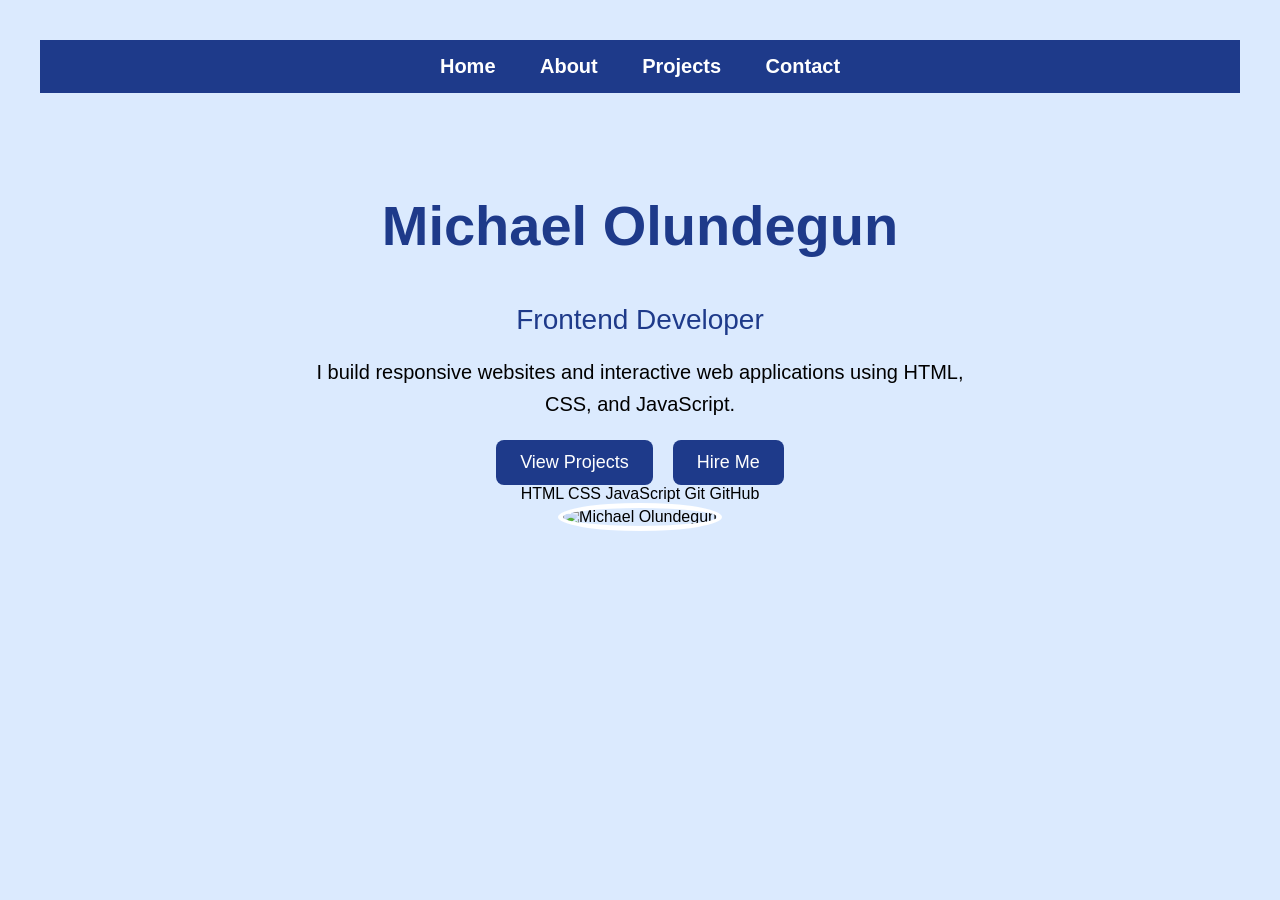
==== movie.html @ 9caf170b "Added Expense Tracker and updated portfolio" ====
<!DOCTYPE html>
<html>

<head>
    <title>Movie Search</title>
    <link rel="stylesheet" href="style.css">
</head>

<body>

<nav>
    <a href="index.html">Home</a>
    <a href="about.html">About</a>
    <a href="projects.html">Projects</a>
    <a href="contact.html">Contact</a>
</nav>

<div class="container">

<section class="hero">

<div class="hero-text">

<h1>Michael Olundegun</h1>

<h2>Frontend Developer</h2>

<p>
I build responsive websites and interactive web applications
using HTML, CSS, and JavaScript.
</p>

<div class="button-group">

<a href="projects.html">
<button>View Projects</button>
</a>

<a href="contact.html">
<button>Hire Me</button>
</a>

</div>

<div class="tech-stack">

<span>HTML</span>

<span>CSS</span>

<span>JavaScript</span>

<span>Git</span>

<span>GitHub</span>

</div>

</div>

<div class="hero-image">

<img src="images/michael.jpg"
alt="Michael Olundegun"
class="profile-photo">

</div>

</section>

</div>

</body>
---- style.css ----
/* ===========================
   GENERAL
=========================== */

body {
    background-color: #dbeafe;
    font-family: Arial, sans-serif;
    text-align: center;
    padding: 40px;
    margin: 0;
}

.container{
    max-width:1200px;
    width:90%;
    margin:50px auto;
    background:transparent;
    padding:30px;
}

h1 {
    color: #1e3a8a;
}

h2 {
    color: #555;
    font-size: 24px;
    font-weight: normal;
}

p {
    font-size: 20px;
}

/* ===========================
   NAVIGATION
=========================== */

nav {
    background-color: #1e3a8a;
    padding: 15px;
    margin-bottom: 30px;
    text-align: center;
    position: sticky;
    top: 0;
    z-index: 1000;
}

nav a {
    color: white;
    text-decoration: none;
    margin: 0 20px;
    font-size: 20px;
    font-weight: bold;
}

nav a:hover {
    color: #cbd5e1;
}

/* ===========================
   BUTTONS
=========================== */

button {
    background: #1e3a8a;
    color: white;
    border: none;
    padding: 12px 24px;
    border-radius: 8px;
    font-size: 18px;
    cursor: pointer;
    transition: background-color 0.3s, transform 0.2s;
}

button:hover {
    background: #2563eb;
    transform: scale(1.05);
}

.button-group {
    display: flex;
    justify-content: center;
    gap: 20px;
    margin-top: 20px;
}

.button-group a {
    text-decoration: none;
}

/* ===========================
   PROFILE
=========================== */

.profile-photo {
    width: 180px;
    height: 180px;
    border-radius: 50%;
    object-fit: cover;
    border: 5px solid white;
}

/* ===========================
   FOOTER
=========================== */

footer {
    margin-top: 40px;
    padding: 20px;
    text-align: center;
    color: white;
    background-color: #1e3a8a;
}

/* ===========================
   PROJECT CARDS
=========================== */

.project-card {
    background: white;
    border-radius: 10px;
    padding: 25px;
    margin: 40px auto;
    max-width: 700px;
    box-shadow: 0 4px 10px rgba(0,0,0,0.1);
    transition: transform 0.3s ease, box-shadow 0.3s ease;
}

.project-card:hover {
    transform: translateY(-8px);
    box-shadow: 0 12px 30px rgba(0,0,0,0.15);
}

.project-card h2 {
    color: #1e3a8a;
}

.project-card p {
    margin: 18px 0;
}

.project-card img {
    width: 280px;
    height: 170px;
    object-fit: contain;
    display: block;
    margin: 20px auto;
    border-radius: 10px;
    background: #f5f5f5;
}

/* ===========================
   CALCULATOR
=========================== */

.calculator {
    width: 320px;
    margin: 50px auto;
    background: white;
    padding: 20px;
    border-radius: 15px;
    box-shadow: 0 5px 15px rgba(0,0,0,0.2);
}

#display {
    width: 100%;
    height: 60px;
    font-size: 28px;
    text-align: right;
    padding: 10px;
    margin-bottom: 20px;
    border: 2px solid #ddd;
    border-radius: 10px;
    box-sizing: border-box;
}

.buttons {
    display: grid;
    grid-template-columns: repeat(4, 1fr);
    gap: 10px;
}

.buttons button {
    height: 60px;
    font-size: 22px;
}

/* ===========================
   TODO APP
=========================== */

#taskList {
    list-style: none;
    padding: 0;
}

#taskList li {
    margin: 15px 0;
    cursor: pointer;
    font-size: 28px;
}

#taskList button {
    margin-left: 15px;
    padding: 5px 12px;
    font-size: 16px;
    border: none;
    border-radius: 6px;
    background-color: crimson;
}

#taskList button:hover {
    background-color: darkred;
}

/* ===========================
   CLOCK
=========================== */

.clock-container {
    text-align: center;
    margin-top: 100px;
}

#clock {
    font-size: 70px;
    font-weight: bold;
    color: #1f3c88;
    margin-top: 30px;
}

.skills{
    display:flex;
    justify-content:center;
    flex-wrap:wrap;
    gap:25px;
    margin:40px 0;
}

.skill{
    width:120px;
    background:white;
    padding:20px;
    border-radius:12px;
    box-shadow:0 5px 15px rgba(0,0,0,.1);
    transition:0.3s;
}

.skill:hover{
    transform:translateY(-8px);
}

.skill i{
    font-size:50px;
    color:#1e3a8a;
}

.skill p{
    margin-top:15px;
    font-size:18px;
}

@keyframes fadeIn{

    from{
        opacity:0;
        transform:translateY(20px);
    }

    to{
        opacity:1;
        transform:translateY(0);
    }

}

.container{
    animation:fadeIn 1s ease;
}

@media (max-width:768px){

    body{
        padding:20px;
    }

    .container{
        width:90%;
        padding:20px;
    }

    nav a{
        display:block;
        margin:12px 0;
    }

    .project-card{
        width:100%;
    }

    .project-card img{
        width:100%;
        height:auto;
    }

    #movieInput,
    #cityInput{
        width:90%;
    }

 button{
    width:100%;
    margin-top:10px;
}

} 

.hero{
    text-align:center;
    margin-bottom:60px;
}

.hero h1{
    font-size:48px;
    margin-top:20px;
}

.hero h2{
    color:#1e3a8a;
    font-size:28px;
    margin-bottom:20px;
}

.hero p{
    max-width:650px;
    margin:20px auto;
    line-height:1.6;
}

.stats{
    display:flex;
    justify-content:center;
    gap:30px;
    flex-wrap:wrap;
    margin:50px 0;
}

.stat-box{
    background:white;
    width:180px;
    padding:25px;
    border-radius:15px;
    box-shadow:0 5px 15px rgba(0,0,0,.1);
}

.stat-box h1{
    color:#1e3a8a;
    font-size:40px;
    margin:0;
}

.stat-box p{
    font-size:18px;
}

.skills {
    display: flex;
    justify-content: center;
    gap: 25px;
    flex-wrap: wrap;
    margin: 40px 0;
}

.skill {
    width: 220px;
    background: white;
    padding: 25px;
    
}

.skill:hover {
    transform: translateY(-8px);
    box-shadow: 0 12px 25px rgba(0,0,0,.15);
}

.skill h3 {
    color: #1e3a8a;
    margin-bottom: 15px;
}

.skill p {
    font-size: 17px;
    line-height: 1.5;
}

.resume-button {
    text-align: center;
    margin: 40px 0;
}

.hero h1 {
    font-size: 3.5rem;
}

.projects-grid{
    display:grid;
    grid-template-columns:repeat(auto-fit,minmax(300px,1fr));
    gap:30px;
    margin-top:30px;
}

.resume-button {
    text-align: center;
    margin: 40px 0;
    width: 100%;
}

.resume-button{
    text-align:center;
    margin:50px 0;
}

.project-card{
    display:flex;
    flex-direction:column;
    justify-content:space-between;
    min-height:580px;
}
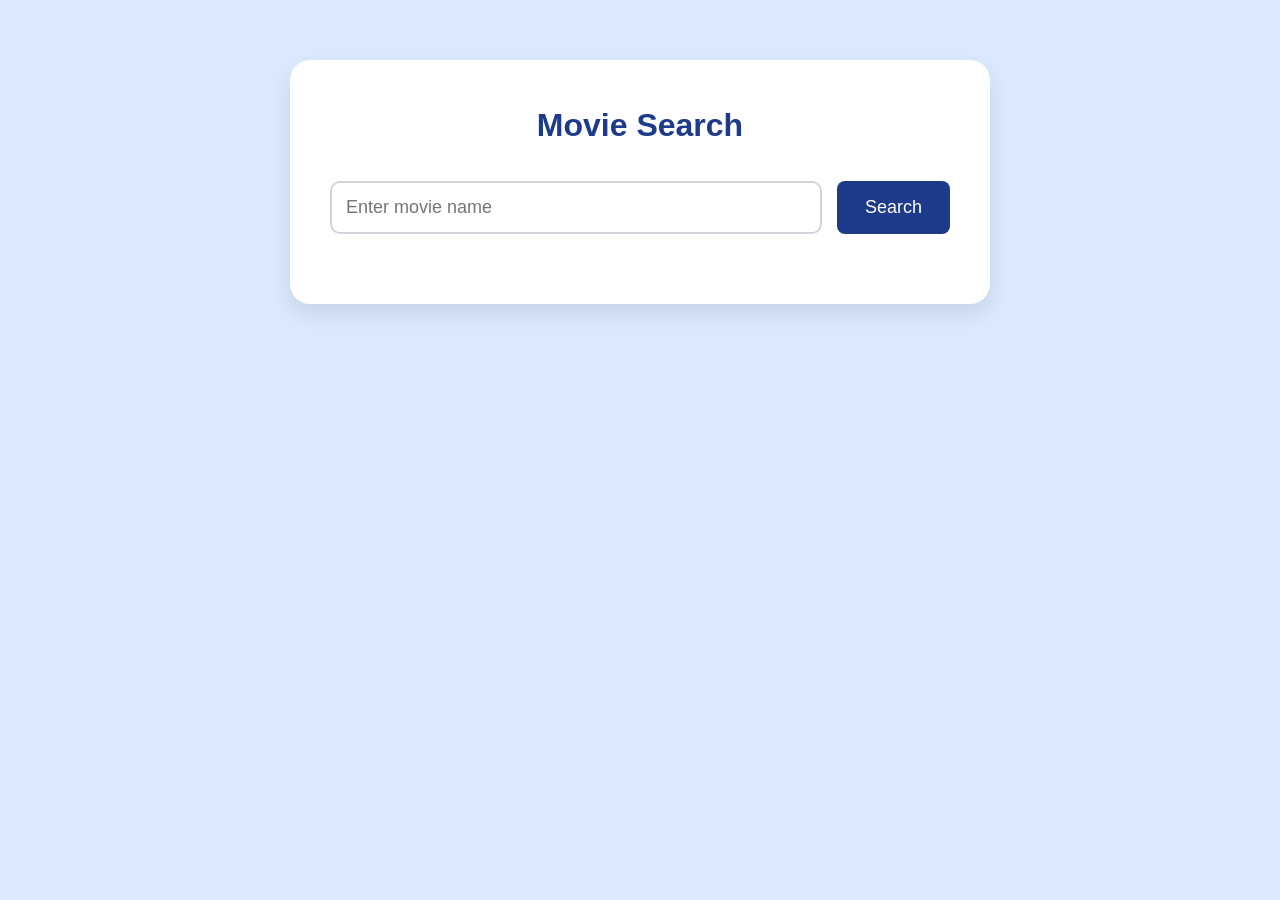
==== commit ecd8196e: "Added Expense Tracker and updated portfolio" ====
--- a/movie.html
+++ b/movie.html
@@ -8,66 +8,29 @@
 
 <body>
 
-<nav>
-    <a href="index.html">Home</a>
-    <a href="about.html">About</a>
-    <a href="projects.html">Projects</a>
-    <a href="contact.html">Contact</a>
-</nav>
+    <div class="movie-container">
 
-<div class="container">
+        <h1>Movie Search</h1>
 
-<section class="hero">
+        <div class="movie-search">
 
-<div class="hero-text">
+            <input
+                type="text"
+                id="movieInput"
+                placeholder="Enter movie name">
 
-<h1>Michael Olundegun</h1>
+            <button id="searchMovie">
+                Search
+            </button>
 
-<h2>Frontend Developer</h2>
+        </div>
 
-<p>
-I build responsive websites and interactive web applications
-using HTML, CSS, and JavaScript.
-</p>
+        <div id="movieResult"></div>
 
-<div class="button-group">
+    </div>
 
-<a href="projects.html">
-<button>View Projects</button>
-</a>
+    <script src="movie.js"></script>
 
-<a href="contact.html">
-<button>Hire Me</button>
-</a>
+</body>
 
-</div>
-
-<div class="tech-stack">
-
-<span>HTML</span>
-
-<span>CSS</span>
-
-<span>JavaScript</span>
-
-<span>Git</span>
-
-<span>GitHub</span>
-
-</div>
-
-</div>
-
-<div class="hero-image">
-
-<img src="images/michael.jpg"
-alt="Michael Olundegun"
-class="profile-photo">
-
-</div>
-
-</section>
-
-</div>
-
-</body>+</html>
--- a/style.css
+++ b/style.css
@@ -1,430 +1,996 @@
-/* ===========================
-   GENERAL
-=========================== */
+/* ==========================
+   1. CSS RESET
+========================== */
+html{
+    scroll-behavior:smooth;
+}
+
+* {
+    margin: 0;
+    padding: 0;
+    box-sizing: border-box;
+}
+
+/* ==========================
+   2. BODY
+========================== */
 
 body {
+    font-family: Arial, sans-serif;
     background-color: #dbeafe;
-    font-family: Arial, sans-serif;
-    text-align: center;
-    padding: 40px;
-    margin: 0;
-}
-
-.container{
-    max-width:1200px;
-    width:90%;
-    margin:50px auto;
-    background:transparent;
-    padding:30px;
-}
-
-h1 {
-    color: #1e3a8a;
-}
-
-h2 {
-    color: #555;
-    font-size: 24px;
-    font-weight: normal;
-}
-
-p {
-    font-size: 20px;
-}
-
-/* ===========================
-   NAVIGATION
-=========================== */
-
-nav {
+    color: #333;
+    line-height: 1.6;
+}
+
+/* ==========================
+   3. CONTAINER
+========================== */
+
+.container {
+    width: 90%;
+    max-width: 1200px;
+    margin: 0 auto;
+}
+
+/* ==========================
+   4. NAVIGATION
+========================== */
+
+nav{
+    background:#1e3a8a;
+    padding:18px 30px;
+    display:flex;
+    justify-content:center;
+    align-items:center;
+    gap:30px;
+    position:sticky;
+    top:0;
+    z-index:1000;
+    box-shadow:0 4px 12px rgba(0,0,0,.15);
+}
+
+nav a{
+    color:white;
+    text-decoration:none;
+    font-size:18px;
+    font-weight:600;
+    padding:10px 18px;
+    border-radius:8px;
+    transition:all .3s ease;
+}
+
+nav a:hover{
+    background:white;
+    color:#1e3a8a;
+    transform:translateY(-2px);
+}
+
+/* ==========================
+   5. BUTTONS
+========================== */
+
+.button-group {
+    display: flex;
+    gap: 20px;
+    margin-top: 30px;
+}
+
+.button-group a {
+    text-decoration: none;
+}
+
+button {
     background-color: #1e3a8a;
-    padding: 15px;
-    margin-bottom: 30px;
-    text-align: center;
-    position: sticky;
-    top: 0;
-    z-index: 1000;
-}
-
-nav a {
-    color: white;
-    text-decoration: none;
-    margin: 0 20px;
-    font-size: 20px;
-    font-weight: bold;
-}
-
-nav a:hover {
-    color: #cbd5e1;
-}
-
-/* ===========================
-   BUTTONS
-=========================== */
-
-button {
-    background: #1e3a8a;
     color: white;
     border: none;
-    padding: 12px 24px;
+    padding: 14px 28px;
     border-radius: 8px;
     font-size: 18px;
     cursor: pointer;
-    transition: background-color 0.3s, transform 0.2s;
+    transition: 0.3s;
 }
 
 button:hover {
-    background: #2563eb;
-    transform: scale(1.05);
-}
-
-.button-group {
+    background-color: #2563eb;
+    transform: translateY(-3px);
+}
+
+/* ==========================
+   6. HERO SECTION
+========================== */
+
+.hero {
+    display: flex;
+    justify-content: space-between;
+    align-items: center;
+    gap: 60px;
+    min-height: 80vh;
+}
+
+.hero-text {
+    flex: 1;
+}
+
+.hero-text h1 {
+    font-size: 60px;
+    color: #1e3a8a;
+    margin-bottom: 10px;
+}
+
+.hero-text h2 {
+    color: #2563eb;
+    font-size: 32px;
+    margin-bottom: 20px;
+}
+
+.hero-text p {
+    font-size: 22px;
+    max-width: 600px;
+    margin-bottom: 30px;
+}
+
+.hero-image {
+    flex: 1;
+    text-align: center;
+}
+
+.profile-photo {
+    width: 320px;
+    height: 320px;
+    object-fit: cover;
+    border-radius: 50%;
+    border: 8px solid white;
+    box-shadow: 0 15px 30px rgba(0,0,0,.2);
+}
+
+/* ==========================
+   7. TECH STACK
+========================== */
+
+.tech-stack {
+    display: flex;
+    flex-wrap: wrap;
+    gap: 15px;
+    margin-top: 30px;
+}
+
+.tech-stack span {
+    background: white;
+    padding: 10px 18px;
+    border-radius: 30px;
+    box-shadow: 0 5px 15px rgba(0,0,0,.1);
+    font-weight: bold;
+}
+
+/* ==========================
+   8. SECTION TITLES
+========================== */
+
+section {
+    margin: 80px 0;
+}
+
+section h2 {
+    text-align: center;
+    color: #1e3a8a;
+    font-size: 36px;
+    margin-bottom: 40px;
+}
+
+/* ==========================
+   9. STATISTICS
+========================== */
+
+.stats {
     display: flex;
     justify-content: center;
-    gap: 20px;
-    margin-top: 20px;
-}
-
-.button-group a {
-    text-decoration: none;
-}
-
-/* ===========================
-   PROFILE
-=========================== */
-
-.profile-photo {
-    width: 180px;
-    height: 180px;
-    border-radius: 50%;
-    object-fit: cover;
-    border: 5px solid white;
-}
-
-/* ===========================
-   FOOTER
-=========================== */
-
-footer {
-    margin-top: 40px;
-    padding: 20px;
+    gap: 30px;
+    flex-wrap: wrap;
+}
+
+.stat-box {
+    background: white;
+    width: 220px;
+    padding: 30px;
+    border-radius: 15px;
     text-align: center;
-    color: white;
-    background-color: #1e3a8a;
-}
-
-/* ===========================
-   PROJECT CARDS
-=========================== */
-
-.project-card {
-    background: white;
-    border-radius: 10px;
-    padding: 25px;
-    margin: 40px auto;
-    max-width: 700px;
-    box-shadow: 0 4px 10px rgba(0,0,0,0.1);
-    transition: transform 0.3s ease, box-shadow 0.3s ease;
-}
-
-.project-card:hover {
-    transform: translateY(-8px);
-    box-shadow: 0 12px 30px rgba(0,0,0,0.15);
-}
-
-.project-card h2 {
+    box-shadow: 0 5px 15px rgba(0,0,0,.1);
+}
+
+.stat-box h1 {
     color: #1e3a8a;
-}
-
-.project-card p {
-    margin: 18px 0;
-}
-
-.project-card img {
-    width: 280px;
-    height: 170px;
-    object-fit: contain;
-    display: block;
-    margin: 20px auto;
-    border-radius: 10px;
-    background: #f5f5f5;
-}
-
-/* ===========================
-   CALCULATOR
-=========================== */
-
-.calculator {
-    width: 320px;
-    margin: 50px auto;
-    background: white;
-    padding: 20px;
-    border-radius: 15px;
-    box-shadow: 0 5px 15px rgba(0,0,0,0.2);
-}
-
-#display {
-    width: 100%;
-    height: 60px;
-    font-size: 28px;
-    text-align: right;
-    padding: 10px;
-    margin-bottom: 20px;
-    border: 2px solid #ddd;
-    border-radius: 10px;
-    box-sizing: border-box;
-}
-
-.buttons {
-    display: grid;
-    grid-template-columns: repeat(4, 1fr);
-    gap: 10px;
-}
-
-.buttons button {
-    height: 60px;
-    font-size: 22px;
-}
-
-/* ===========================
-   TODO APP
-=========================== */
-
-#taskList {
-    list-style: none;
-    padding: 0;
-}
-
-#taskList li {
-    margin: 15px 0;
-    cursor: pointer;
-    font-size: 28px;
-}
-
-#taskList button {
-    margin-left: 15px;
-    padding: 5px 12px;
-    font-size: 16px;
-    border: none;
-    border-radius: 6px;
-    background-color: crimson;
-}
-
-#taskList button:hover {
-    background-color: darkred;
-}
-
-/* ===========================
-   CLOCK
-=========================== */
-
-.clock-container {
-    text-align: center;
-    margin-top: 100px;
-}
-
-#clock {
-    font-size: 70px;
-    font-weight: bold;
-    color: #1f3c88;
-    margin-top: 30px;
-}
-
-.skills{
-    display:flex;
-    justify-content:center;
-    flex-wrap:wrap;
-    gap:25px;
-    margin:40px 0;
-}
-
-.skill{
-    width:120px;
-    background:white;
-    padding:20px;
-    border-radius:12px;
-    box-shadow:0 5px 15px rgba(0,0,0,.1);
-    transition:0.3s;
-}
-
-.skill:hover{
-    transform:translateY(-8px);
-}
-
-.skill i{
-    font-size:50px;
-    color:#1e3a8a;
-}
-
-.skill p{
-    margin-top:15px;
-    font-size:18px;
-}
-
-@keyframes fadeIn{
-
-    from{
-        opacity:0;
-        transform:translateY(20px);
-    }
-
-    to{
-        opacity:1;
-        transform:translateY(0);
-    }
-
-}
-
-.container{
-    animation:fadeIn 1s ease;
-}
-
-@media (max-width:768px){
-
-    body{
-        padding:20px;
-    }
-
-    .container{
-        width:90%;
-        padding:20px;
-    }
-
-    nav a{
-        display:block;
-        margin:12px 0;
-    }
-
-    .project-card{
-        width:100%;
-    }
-
-    .project-card img{
-        width:100%;
-        height:auto;
-    }
-
-    #movieInput,
-    #cityInput{
-        width:90%;
-    }
-
- button{
-    width:100%;
-    margin-top:10px;
-}
-
-} 
-
-.hero{
-    text-align:center;
-    margin-bottom:60px;
-}
-
-.hero h1{
-    font-size:48px;
-    margin-top:20px;
-}
-
-.hero h2{
-    color:#1e3a8a;
-    font-size:28px;
-    margin-bottom:20px;
-}
-
-.hero p{
-    max-width:650px;
-    margin:20px auto;
-    line-height:1.6;
-}
-
-.stats{
-    display:flex;
-    justify-content:center;
-    gap:30px;
-    flex-wrap:wrap;
-    margin:50px 0;
-}
-
-.stat-box{
-    background:white;
-    width:180px;
-    padding:25px;
-    border-radius:15px;
-    box-shadow:0 5px 15px rgba(0,0,0,.1);
-}
-
-.stat-box h1{
-    color:#1e3a8a;
-    font-size:40px;
-    margin:0;
-}
-
-.stat-box p{
-    font-size:18px;
-}
+    font-size: 42px;
+}
+
+.stat-box p {
+    margin-top: 10px;
+}
+
+/* ==========================
+   10. SKILLS
+========================== */
 
 .skills {
     display: flex;
     justify-content: center;
     gap: 25px;
     flex-wrap: wrap;
-    margin: 40px 0;
-}
-
-.skill {
-    width: 220px;
-    background: white;
-    padding: 25px;
-    
-}
-
-.skill:hover {
-    transform: translateY(-8px);
-    box-shadow: 0 12px 25px rgba(0,0,0,.15);
-}
-
-.skill h3 {
+}
+
+.skill{
+    width:180px;
+    background:white;
+    padding:30px 25px;
+    border-radius:18px;
+    text-align:center;
+    box-shadow:0 8px 25px rgba(0,0,0,.10);
+    transition:transform .35s ease,
+               box-shadow .35s ease;
+}
+
+.skill:hover{
+    transform:translateY(-10px) scale(1.05);
+    box-shadow:0 18px 35px rgba(0,0,0,.18);
+}
+
+.skill i{
+    font-size:60px;
+    color:#2563eb;
+    margin-bottom:15px;
+    transition:transform .3s ease;
+}
+
+.skill:hover i{
+    transform:rotate(8deg) scale(1.1);
+}
+
+.skill p{
+    margin-top:15px;
+    font-weight:600;
+    font-size:18px;
+    color:#333;
+}
+
+
+/* ==========================
+   11. PROJECTS
+========================== */
+
+.projects-grid {
+    display: grid;
+    grid-template-columns: repeat(auto-fit, minmax(320px, 1fr));
+    gap: 30px;
+}
+
+.project-card{
+    background:white;
+    border-radius:18px;
+    padding:25px;
+    box-shadow:0 8px 25px rgba(0,0,0,.10);
+    text-align:center;
+    transition:transform .35s ease,
+               box-shadow .35s ease;
+    overflow:hidden;
+}
+
+.project-card:hover{
+    transform:translateY(-10px) scale(1.02);
+    box-shadow:0 18px 40px rgba(0,0,0,.18);
+}
+
+.project-card img{
+    width:100%;
+    height:200px;
+    object-fit:cover;
+    border-radius:12px;
+    margin:20px 0;
+    transition:transform .35s ease;
+}
+
+.project-card:hover img{
+    transform:scale(1.05);
+}
+
+.project-card h3 {
     color: #1e3a8a;
     margin-bottom: 15px;
 }
 
-.skill p {
-    font-size: 17px;
-    line-height: 1.5;
-}
+.project-card p {
+    margin-bottom: 20px;
+}
+
+/* ==========================
+   12. RESUME BUTTON
+========================== */
 
 .resume-button {
     text-align: center;
-    margin: 40px 0;
-}
-
-.hero h1 {
-    font-size: 3.5rem;
-}
-
-.projects-grid{
+    margin: 60px 0;
+}
+
+footer{
+    background:#1e3a8a;
+    color:white;
+    text-align:center;
+    padding:35px 20px;
+    margin-top:80px;
+    box-shadow:0 -4px 12px rgba(0,0,0,.15);
+}
+
+footer p{
+    font-size:16px;
+    letter-spacing:.5px;
+    margin:0;
+}
+
+/* ==========================
+   14. ANIMATION
+========================== */
+
+@keyframes fadeIn {
+    from {
+        opacity: 0;
+        transform: translateY(25px);
+    }
+
+    to {
+        opacity: 1;
+        transform: translateY(0);
+    }
+}
+
+.hero,
+.stats,
+.skills,
+.projects-grid {
+    animation: fadeIn 1s ease;
+}
+
+/* ==========================
+   15. RESPONSIVE DESIGN
+========================== */
+
+@media (max-width: 768px) {
+
+    nav a {
+        display: block;
+        margin: 12px 0;
+    }
+
+    .hero {
+        flex-direction: column-reverse;
+        text-align: center;
+        gap: 40px;
+    }
+
+    .hero-text {
+        text-align: center;
+    }
+
+    .hero-text h1 {
+        font-size: 42px;
+    }
+
+    .hero-text h2 {
+        font-size: 26px;
+    }
+
+    .hero-text p {
+        font-size: 18px;
+    }
+
+    .button-group {
+        flex-direction: column;
+        align-items: center;
+    }
+
+    button {
+        width: 220px;
+    }
+
+    .profile-photo {
+        width: 240px;
+        height: 240px;
+    }
+
+    .tech-stack {
+        justify-content: center;
+    }
+
+    .stat-box,
+    .skill {
+        width: 100%;
+        max-width: 300px;
+    }
+}
+
+/* ===========================
+   CONTACT PAGE
+=========================== */
+
+.contact-card{
+    max-width:650px;
+    margin:50px auto;
+    background:white;
+    padding:50px;
+    border-radius:20px;
+    box-shadow:0 10px 30px rgba(0,0,0,.1);
+    text-align:left;
+}
+
+.contact-card h1{
+    color:#1e3a8a;
+    margin-bottom:30px;
+}
+
+.contact-card p{
+    margin-top:20px;
+    margin-bottom:8px;
+    font-weight:bold;
+}
+
+.contact-card a{
+    color:#2563eb;
+    text-decoration:none;
+    font-size:18px;
+}
+
+.contact-card a:hover{
+    text-decoration:underline;
+}
+
+.connect-title{
+    margin-top:40px;
+    color:#1e3a8a;
+}
+
+.social-buttons{
+    display:flex;
+    gap:20px;
+    margin-top:20px;
+}
+
+.social-buttons a{
+    text-decoration:none;
+}
+
+.social-buttons button{
+    width:160px;
+}
+
+/* ===========================
+   ABOUT PAGE
+=========================== */
+
+.about-card{
+    max-width:700px;
+    margin:50px auto;
+    background:white;
+    padding:50px;
+    border-radius:20px;
+    box-shadow:0 10px 30px rgba(0,0,0,.1);
+    text-align:left;
+}
+
+.about-photo{
+    width:160px;
+    height:160px;
+    border-radius:50%;
+    object-fit:cover;
+    display:block;
+    margin:0 auto 30px;
+    border:6px solid #1e3a8a;
+    box-shadow:0 10px 25px rgba(0,0,0,.15);
+}
+
+.about-card h1{
+    color:#1e3a8a;
+    margin-bottom:25px;
+}
+
+.about-card h2{
+    color:#1e3a8a;
+    margin-top:40px;
+    margin-bottom:20px;
+}
+
+.about-card p{
+    line-height:1.8;
+    margin-bottom:20px;
+}
+
+.about-skills{
+    display:flex;
+    flex-wrap:wrap;
+    gap:15px;
+    margin-top:20px;
+}
+
+.about-skill{
+    background:#1e3a8a;
+    color:white;
+    padding:12px 20px;
+    border-radius:30px;
+    font-weight:bold;
+}
+
+/* ==========================
+   CALCULATOR
+========================== */
+
+.calculator{
+    max-width:400px;
+    margin:60px auto;
+    background:white;
+    padding:30px;
+    border-radius:20px;
+    box-shadow:0 10px 30px rgba(0,0,0,.15);
+}
+
+#display{
+    width:100%;
+    padding:18px;
+    font-size:30px;
+    margin-bottom:20px;
+    text-align:right;
+    border:2px solid #ccc;
+    border-radius:10px;
+}
+
+.buttons{
     display:grid;
-    grid-template-columns:repeat(auto-fit,minmax(300px,1fr));
-    gap:30px;
+    grid-template-columns:repeat(4,1fr);
+    gap:15px;
+}
+
+.buttons button{
+    padding:20px;
+    font-size:24px;
+}
+
+/* ==========================
+   TO-DO LIST
+========================== */
+
+.todo-container{
+    max-width:600px;
+    margin:60px auto;
+    background:white;
+    padding:40px;
+    border-radius:20px;
+    box-shadow:0 10px 25px rgba(0,0,0,.1);
+}
+
+.todo-container h1{
+    color:#1e3a8a;
+    text-align:center;
+    margin-bottom:30px;
+}
+
+.todo-input{
+    display:flex;
+    gap:15px;
+    margin-bottom:30px;
+}
+
+.todo-input input{
+    flex:1;
+    padding:14px;
+    font-size:18px;
+    border:2px solid #d1d5db;
+    border-radius:10px;
+}
+
+#taskList{
+    list-style:none;
+    padding:0;
+}
+
+#taskList li{
+    display:flex;
+    justify-content:space-between;
+    align-items:center;
+    background:#f8fafc;
+    padding:15px;
+    margin-bottom:15px;
+    border-radius:10px;
+    font-size:18px;
+}
+
+#taskList li button{
+    width:110px;
+    padding:10px;
+}
+
+/* ==========================
+   WEATHER APP
+========================== */
+
+.weather-container{
+    max-width:650px;
+    margin:60px auto;
+    background:white;
+    padding:40px;
+    border-radius:20px;
+    box-shadow:0 10px 25px rgba(0,0,0,.1);
+    text-align:center;
+}
+
+.weather-container h1{
+    color:#1e3a8a;
+    margin-bottom:30px;
+}
+
+.weather-search{
+    display:flex;
+    gap:15px;
+    justify-content:center;
+    margin-bottom:30px;
+}
+
+.weather-search input{
+    flex:1;
+    padding:14px;
+    font-size:18px;
+    border:2px solid #d1d5db;
+    border-radius:10px;
+}
+
+#weatherResult{
     margin-top:30px;
 }
 
-.resume-button {
-    text-align: center;
-    margin: 40px 0;
-    width: 100%;
-}
-
-.resume-button{
+#weatherResult h2{
+    color:#1e3a8a;
+    margin-bottom:15px;
+}
+
+#weatherResult img{
+    width:120px;
+}
+
+#weatherResult p{
+    font-size:20px;
+    margin:12px 0;
+}
+
+/* ==========================
+   MOVIE SEARCH APP
+========================== */
+
+.movie-container{
+    max-width:700px;
+    margin:60px auto;
+    background:white;
+    padding:40px;
+    border-radius:20px;
+    box-shadow:0 10px 25px rgba(0,0,0,.1);
     text-align:center;
-    margin:50px 0;
-}
-
-.project-card{
+}
+
+.movie-container h1{
+    color:#1e3a8a;
+    margin-bottom:30px;
+}
+
+.movie-search{
     display:flex;
-    flex-direction:column;
+    gap:15px;
+    justify-content:center;
+    margin-bottom:30px;
+}
+
+.movie-search input{
+    flex:1;
+    padding:14px;
+    font-size:18px;
+    border:2px solid #d1d5db;
+    border-radius:10px;
+}
+
+#movieResult{
+    margin-top:30px;
+}
+
+#movieResult img{
+    width:250px;
+    border-radius:12px;
+    margin-bottom:20px;
+    box-shadow:0 8px 20px rgba(0,0,0,.2);
+}
+
+#movieResult h2{
+    color:#1e3a8a;
+    margin-bottom:15px;
+}
+
+#movieResult p{
+    font-size:18px;
+    margin:12px 0;
+    line-height:1.6;
+}
+
+/* ==========================
+   DIGITAL CLOCK
+========================== */
+
+.clock-container{
+    max-width:600px;
+    margin:80px auto;
+    background:white;
+    padding:50px;
+    border-radius:20px;
+    box-shadow:0 10px 25px rgba(0,0,0,.1);
+    text-align:center;
+}
+
+.clock-container h1{
+    color:#1e3a8a;
+    margin-bottom:30px;
+}
+
+#clock{
+    font-size:48px;
+    font-weight:bold;
+    color:#2563eb;
+    background:#f8fafc;
+    padding:25px;
+    border-radius:15px;
+    letter-spacing:3px;
+}
+
+/* ==========================
+   RESPONSIVE DESIGN
+========================== */
+
+@media (max-width:768px){
+
+    /* Navigation */
+
+    nav{
+        flex-direction:column;
+        gap:15px;
+        text-align:center;
+    }
+
+    nav ul{
+        flex-direction:column;
+        gap:12px;
+        padding:0;
+    }
+
+    /* Hero Section */
+
+    .hero{
+        flex-direction:column-reverse;
+        text-align:center;
+        padding:40px 20px;
+    }
+
+    .hero-text{
+        width:100%;
+    }
+
+    .hero-image{
+        width:100%;
+        margin-bottom:25px;
+    }
+
+    .hero-image img{
+        width:220px;
+        height:220px;
+    }
+
+    /* Buttons */
+
+    .hero-buttons{
+        display:flex;
+        flex-direction:column;
+        gap:15px;
+        align-items:center;
+    }
+
+    .hero-buttons a{
+        width:220px;
+    }
+
+    .hero-buttons button{
+        width:100%;
+    }
+
+    /* Tech Stack */
+
+    .tech-stack{
+        justify-content:center;
+    }
+
+    /* Statistics */
+
+    .stats{
+        flex-direction:column;
+        gap:20px;
+    }
+
+    /* Skills */
+
+    .skills-grid{
+        grid-template-columns:1fr;
+    }
+
+    /* Projects */
+
+    .projects-grid{
+        grid-template-columns:1fr;
+    }
+
+    /* Contact */
+
+    .contact-card{
+        margin:20px;
+        padding:25px;
+    }
+
+    /* About */
+
+    .about-card{
+        margin:20px;
+        padding:25px;
+    }
+
+}
+
+/* ==========================
+   HERO IMPROVEMENTS
+========================== */
+
+.hero-greeting{
+    font-size:18px;
+    color:#2563eb;
+    font-weight:600;
+    margin-bottom:10px;
+    letter-spacing:1px;
+}
+
+.hero h1{
+    font-size:56px;
+    margin-bottom:10px;
+}
+
+.hero h2{
+    font-size:32px;
+    color:#2563eb;
+    margin-bottom:20px;
+}
+
+.hero p{
+    font-size:20px;
+    line-height:1.8;
+    max-width:600px;
+}
+
+/* ==========================
+   EXPENSE TRACKER
+========================== */
+
+.expense-container{
+    max-width:650px;
+    margin:60px auto;
+    background:white;
+    padding:40px;
+    border-radius:20px;
+    box-shadow:0 10px 25px rgba(0,0,0,.1);
+}
+
+.expense-container h1{
+    text-align:center;
+    color:#1e3a8a;
+    margin-bottom:25px;
+}
+
+.balance-box{
+    text-align:center;
+    background:#f8fafc;
+    padding:20px;
+    border-radius:15px;
+    margin-bottom:25px;
+}
+
+.balance-box h2{
+    color:#555;
+    margin-bottom:10px;
+}
+
+#balance{
+    color:#2563eb;
+    font-size:42px;
+}
+
+.income-expense{
+    display:flex;
     justify-content:space-between;
-    min-height:580px;
-}
-
+    gap:20px;
+    margin-bottom:30px;
+}
+
+.income,
+.expense{
+    flex:1;
+    background:#f8fafc;
+    padding:20px;
+    border-radius:15px;
+    text-align:center;
+}
+
+.income h3,
+.expense h3{
+    margin-bottom:10px;
+}
+
+#money-plus{
+    color:green;
+    font-size:24px;
+    font-weight:bold;
+}
+
+#money-minus{
+    color:red;
+    font-size:24px;
+    font-weight:bold;
+}
+
+.expense-container input{
+    width:100%;
+    padding:14px;
+    margin-bottom:15px;
+    border:2px solid #d1d5db;
+    border-radius:10px;
+    font-size:16px;
+}
+
+#addTransaction{
+    width:100%;
+    padding:14px;
+    border:none;
+    border-radius:10px;
+    background:#2563eb;
+    color:white;
+    font-size:18px;
+    cursor:pointer;
+    transition:.3s;
+}
+
+#addTransaction:hover{
+    background:#1e40af;
+}
+
+#list{
+    list-style:none;
+    margin-top:20px;
+    padding:0;
+}
+
+#list li{
+    display:flex;
+    justify-content:space-between;
+    align-items:center;
+    background:#f8fafc;
+    padding:15px;
+    margin-bottom:12px;
+    border-radius:10px;
+}
+
+.delete-btn{
+    background:#ef4444;
+    color:white;
+    border:none;
+    padding:6px 12px;
+    border-radius:6px;
+    cursor:pointer;
+    margin-left:10px;
+    transition:.3s;
+}
+
+.delete-btn:hover{
+    background:#b91c1c;
+}
